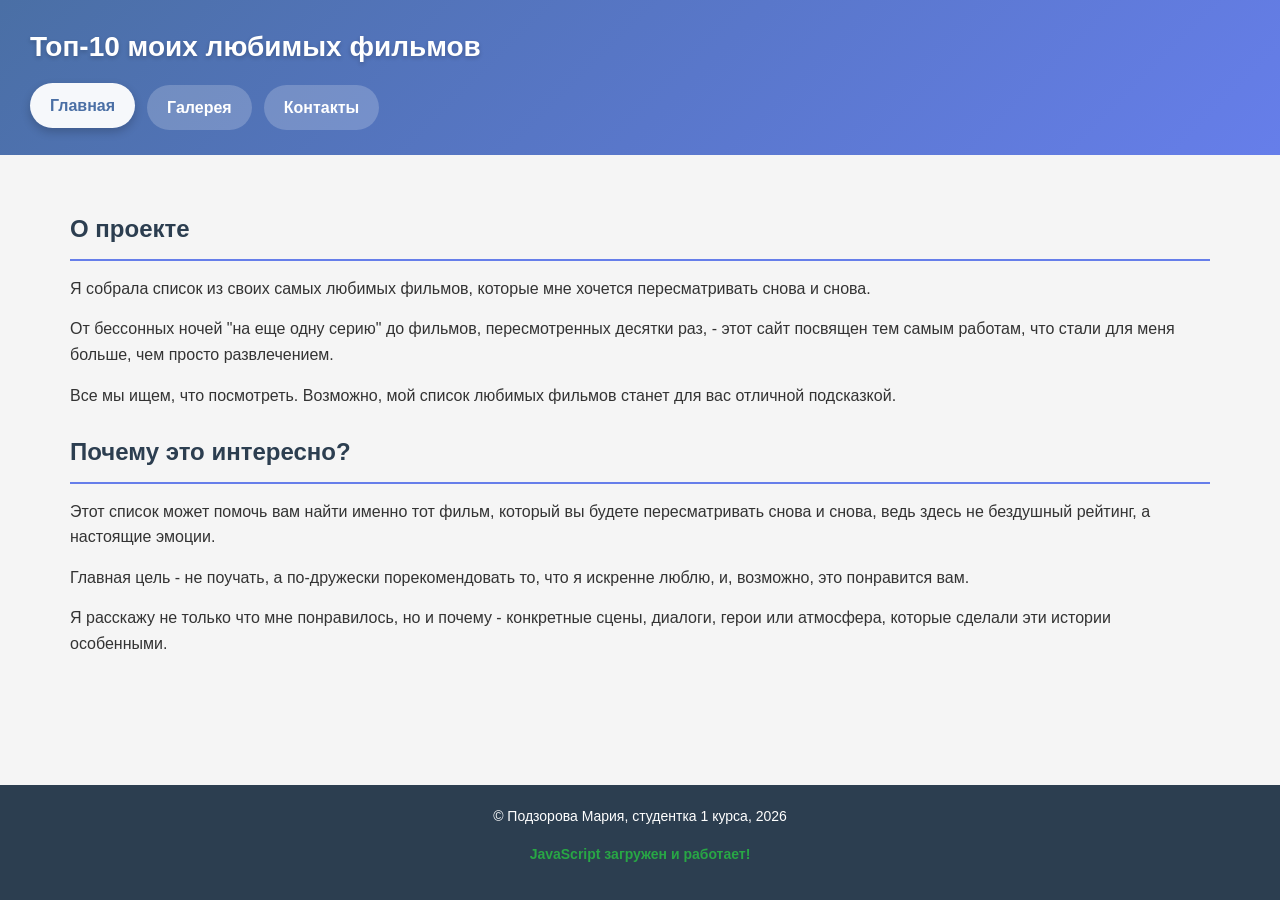
==== index.html @ 4818a5e8 "Add files via upload" ====
<!DOCTYPE html>
<html lang="ru">
<head>
    <meta charset="UTF-8">
    <meta name="viewport" content="width=device-width, initial-scale=1.0">
    <title>Топ-10 моих любимых фильмов</title>
    <link rel="stylesheet" href="style.css">
</head>
<body>
    <header>
        <h1>Топ-10 моих любимых фильмов</h1>
        <nav>
            <ul>
                <li><a href="index.html" class="active">Главная</a></li>
                <li><a href="gallery.html">Галерея</a></li>
                <li><a href="contacts.html">Контакты</a></li>
            </ul>
        </nav>
    </header>

    <main>
        <section>
            <h2>О проекте</h2>
            <p>Я собрала список из своих самых любимых фильмов, которые мне хочется пересматривать снова и снова.</p>
            <p>От бессонных ночей "на еще одну серию" до фильмов, пересмотренных десятки раз, - этот сайт посвящен тем самым работам, что стали для меня больше, чем просто развлечением.</p>
            <p>Все мы ищем, что посмотреть. Возможно, мой список любимых фильмов станет для вас отличной подсказкой.</p>
        </section>

        <section>
            <h2>Почему это интересно?</h2>
            <p>Этот список может помочь вам найти именно тот фильм, который вы будете пересматривать снова и снова, ведь здесь не бездушный рейтинг, а настоящие эмоции.</p>
            <p>Главная цель - не поучать, а по-дружески порекомендовать то, что я искренне люблю, и, возможно, это понравится вам.</p>
            <p>Я расскажу не только что мне понравилось, но и почему - конкретные сцены, диалоги, герои или атмосфера, которые сделали эти истории особенными.</p>
        </section>
    </main>

    <footer>
        <p>© Подзорова Мария, студентка 1 курса, 2026</p>
        <p class="js-status">JavaScript загружен и работает!</p>
    </footer>

    <script src="script.js"></script>
</body>
</html>
---- style.css ----
* {
    margin: 0;
    padding: 0;
    box-sizing: border-box;
}

body {
    font-family: Verdana, Geneva, sans-serif;
    background-color: #f5f5f5;
    color: #333;
    line-height: 1.6;
    min-height: 100vh;
    display: flex;
    flex-direction: column;
}

header {
    background: linear-gradient(135deg, #4a6fa5 0%, #667eea 100%);
    color: white;
    padding: 25px 30px;
    display: flex;
    flex-direction: column;
    align-items: flex-start;
    gap: 15px;
}

header h1 {
    font-size: 28px;
    margin: 0;
    text-shadow: 0 2px 4px rgba(0,0,0,0.2);
}

nav ul {
    list-style: none;
    display: flex;
    gap: 12px;
    padding: 0;
    margin: 0;
    justify-content: flex-start; 
    flex-wrap: wrap;
}

nav a {
    display: inline-block;
    padding: 10px 20px;
    background: rgba(255, 255, 255, 0.2);
    color: white;
    text-decoration: none;
    border-radius: 25px;
    font-weight: 600;
    transition: all 0.3s ease;
}

nav a:hover, nav a.active {
    background: rgba(255, 255, 255, 0.95);
    color: #4a6fa5;
    transform: translateY(-2px);
    box-shadow: 0 4px 10px rgba(0,0,0,0.2);
}

main {
    flex: 1;
    padding: 30px;
    max-width: 1200px;
    margin: 0 auto;
    width: 100%;
}

h2 {
    color: #2c3e50;
    margin: 25px 0 15px;
    padding-bottom: 10px;
    border-bottom: 2px solid #667eea;
}

p { margin-bottom: 15px; }

footer {
    background-color: #2c3e50;
    color: white;
    text-align: center;
    padding: 20px;
    font-size: 14px;
    margin-top: auto;
}

.js-status {
    color: #28a745;
    font-weight: bold;
    margin-top: 5px;
}

.controls {
    background: white;
    padding: 15px 20px;
    border-radius: 12px;
    margin-bottom: 25px;
    display: flex;
    justify-content: space-between;
    align-items: center;
    flex-wrap: wrap;
    gap: 10px;
    box-shadow: 0 2px 8px rgba(0,0,0,0.05);
}

.stats { font-weight: 500; color: #555; }
.stats strong { color: #667eea; }

.gallery-container {
    display: grid;
    grid-template-columns: repeat(auto-fill, minmax(300px, 1fr));
    gap: 25px;
}

.gallery-card {
    background: white;
    border-radius: 12px;
    overflow: hidden;
    box-shadow: 0 4px 12px rgba(0,0,0,0.08);
    transition: transform 0.3s ease, box-shadow 0.3s ease;
    display: flex;
    flex-direction: column;
}

.gallery-card:hover {
    transform: translateY(-5px);
    box-shadow: 0 10px 25px rgba(0,0,0,0.15);
}

.gallery-card img {
    width: 100%;
    height: 200px;
    object-fit: cover;
}

.card-body {
    padding: 20px;
    flex-grow: 1;
    display: flex;
    flex-direction: column;
}

.card-body h3 { margin: 0 0 8px; font-size: 18px; color: #333; }
.card-meta { font-size: 13px; color: #777; margin-bottom: 10px; }
.card-desc { font-size: 14px; color: #555; margin-bottom: 15px; flex-grow: 1; }

.card-actions {
    display: flex;
    justify-content: space-between;
    align-items: center;
    margin-top: auto;
}

.tags { display: flex; flex-wrap: wrap; gap: 5px; }
.tag {
    background: #e9ecef;
    color: #495057;
    padding: 4px 10px;
    border-radius: 15px;
    font-size: 12px;
}

.like-btn {
    background: #f0f0f0;
    border: none;
    padding: 8px 15px;
    border-radius: 20px;
    cursor: pointer;
    font-weight: 600;
    color: #555;
    transition: all 0.3s;
}
.like-btn.liked { background: #ff6b8b; color: white; }

.contacts-wrapper {
    display: grid;
    grid-template-columns: repeat(auto-fit, minmax(300px, 1fr));
    gap: 30px;
}

.info-card, .form-card {
    background: white;
    padding: 25px;
    border-radius: 12px;
    box-shadow: 0 4px 12px rgba(0,0,0,0.08);
}

.info-item { margin-bottom: 15px; }
.info-label { font-weight: 700; color: #667eea; display: block; margin-bottom: 4px; }
.social-links a {
    display: inline-flex; align-items: center; gap: 8px;
    margin-right: 15px; color: #4a6fa5; text-decoration: none; font-weight: 600;
}

.form-group { margin-bottom: 15px; }
.form-group label { display: block; margin-bottom: 5px; font-weight: 600; font-size: 14px; }
.form-group input, .form-group select, .form-group textarea {
    width: 100%; padding: 10px; border: 2px solid #ddd; border-radius: 8px; font-family: inherit;
}
.form-group input:focus, .form-group select:focus, .form-group textarea:focus {
    outline: none; border-color: #667eea;
}

.submit-btn {
    background: linear-gradient(135deg, #4a6fa5, #667eea);
    color: white; border: none; padding: 12px 25px; border-radius: 8px;
    font-size: 16px; cursor: pointer; transition: transform 0.2s;
}
.submit-btn:hover { transform: translateY(-2px); }

.faq-item { background: #f8f9fa; padding: 15px; margin-bottom: 10px; border-radius: 8px; }
.faq-q { font-weight: 700; color: #4a6fa5; }
.faq-a { margin-top: 5px; color: #555; }

.steps-list { list-style: none; counter-reset: step; padding: 0; }
.steps-list li {
    counter-increment: step; margin-bottom: 10px; padding-left: 35px; position: relative;
}
.steps-list li::before {
    content: counter(step); position: absolute; left: 0; top: 0;
    background: #4a6fa5; color: white; width: 25px; height: 25px;
    border-radius: 50%; display: flex; align-items: center; justify-content: center;
    font-weight: 700; font-size: 14px;
}

@media (max-width: 768px) {
    main { padding: 20px; }
    header { padding: 20px; }
    .gallery-container { grid-template-columns: 1fr; }
    .controls { flex-direction: column; align-items: flex-start; }
}
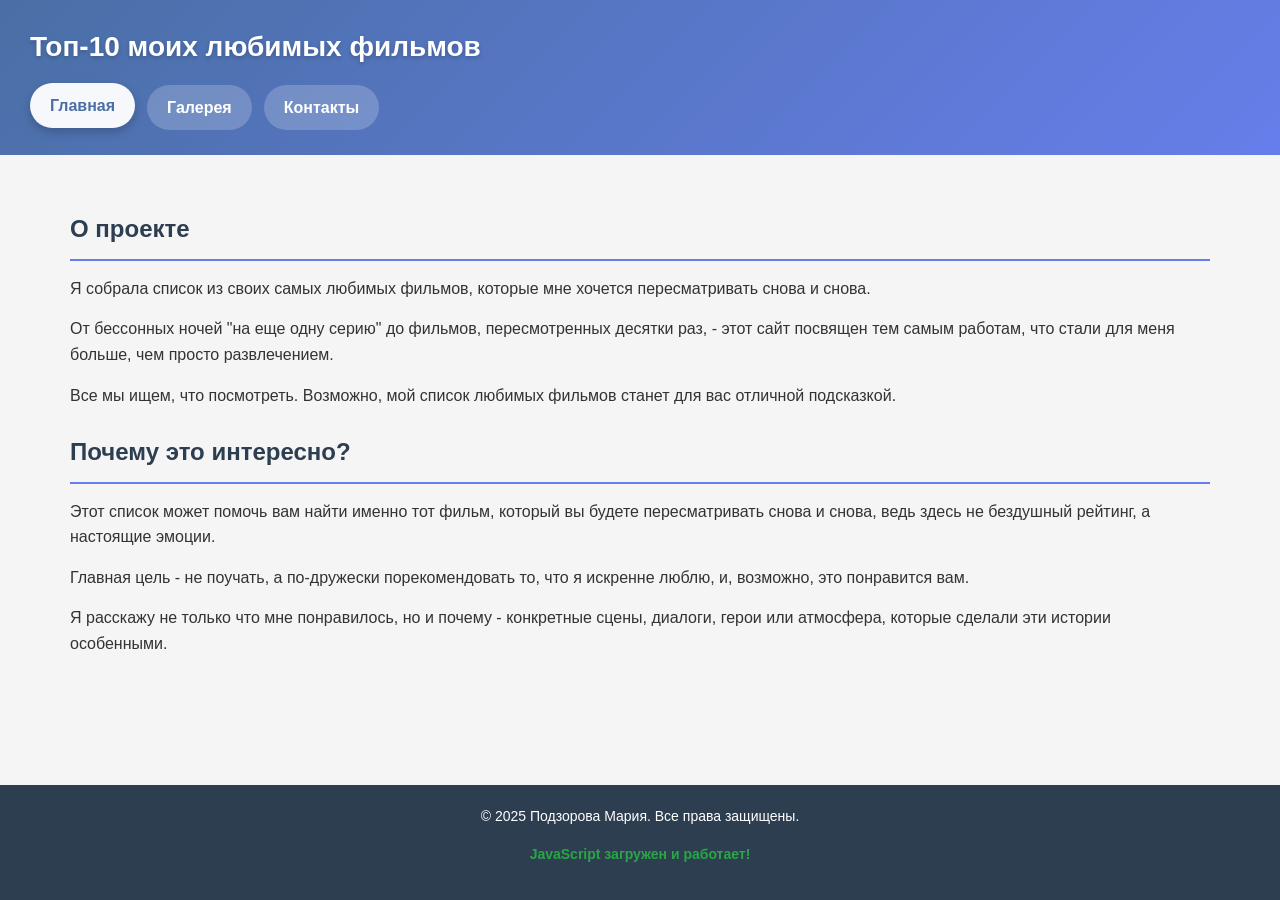
==== commit ba6205d1: "Update index.html" ====
--- a/index.html
+++ b/index.html
@@ -35,10 +35,10 @@
     </main>
 
     <footer>
-        <p>© Подзорова Мария, студентка 1 курса, 2026</p>
+        <p>© 2025 Подзорова Мария. Все права защищены.</p>
         <p class="js-status">JavaScript загружен и работает!</p>
     </footer>
 
     <script src="script.js"></script>
 </body>
-</html>+</html>
